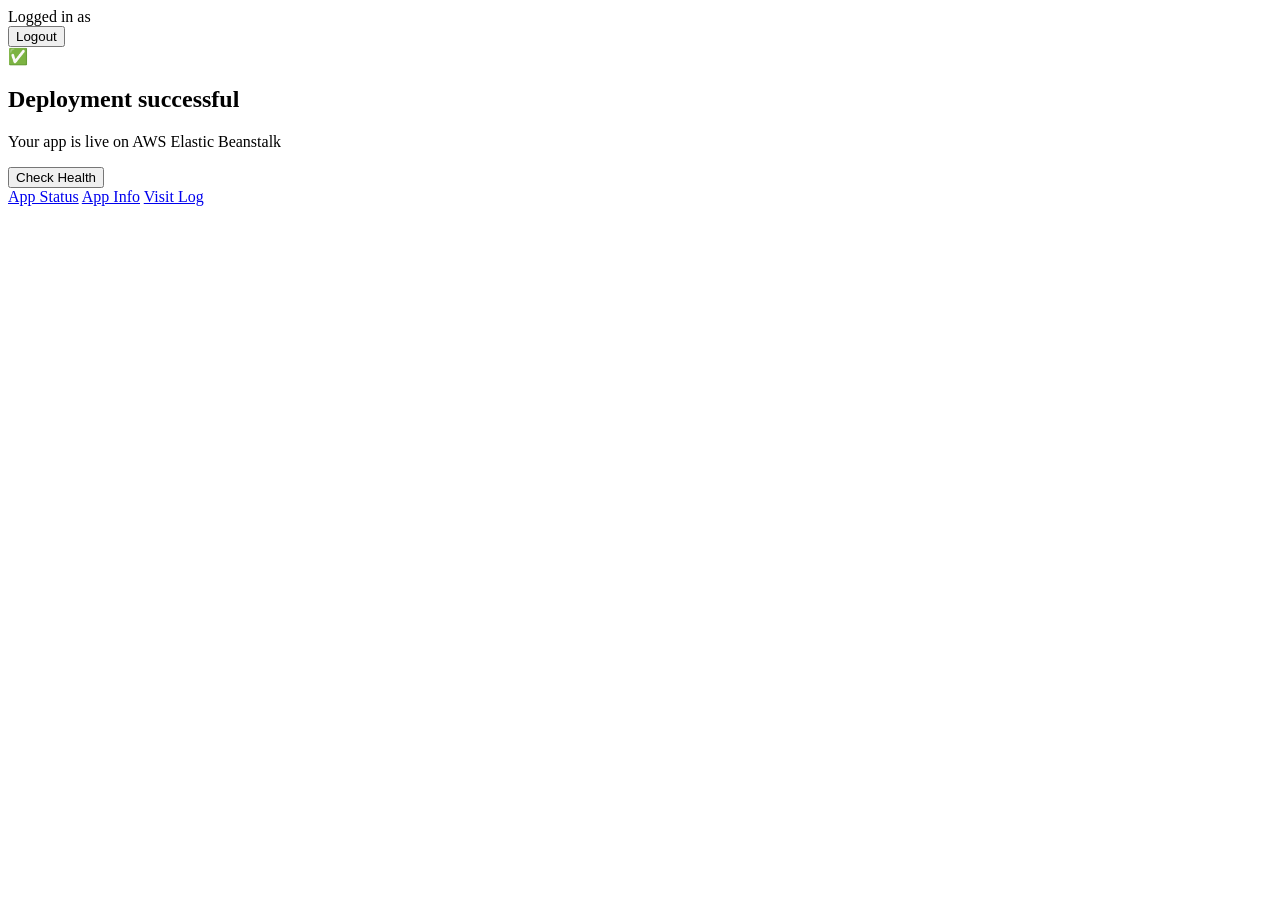
==== bem12-app/src/main/resources/templates/welcome.html @ f9a8775b "feat: Spring Boot application with CI/CD, tests, and DynamoDB integration" ====
<!DOCTYPE html>
<html xmlns:th="http://www.thymeleaf.org"
      xmlns:sec="http://www.thymeleaf.org/extras/spring-security">
<head>
  <meta charset="UTF-8"/>
  <title>Welcome – BEM12 App</title>
  <link rel="stylesheet" th:href="@{/css/style.css}"/>
</head>
<body>
  <div class="card wide">
    <div class="top-bar">
      <span>Logged in as <strong th:text="${email}"></strong></span>
      <form th:action="@{/logout}" method="post">
        <button type="submit" class="btn btn-outline btn-sm">Logout</button>
      </form>
    </div>

    <div class="logo">&#9989;</div>
    <h2>Deployment successful</h2>
    <p class="subtitle">Your app is live on AWS Elastic Beanstalk</p>

    <button id="checkBtn" class="btn btn-primary" onclick="checkHealth()">Check Health</button>

    <div id="result" class="result-box hidden"></div>

    <div class="links">
      <a href="/api/status" target="_blank" class="btn btn-outline btn-sm">App Status</a>
      <a href="/api/info" target="_blank" class="btn btn-outline btn-sm">App Info</a>
      <a href="/api/data" target="_blank" class="btn btn-outline btn-sm">Visit Log</a>
    </div>
  </div>

  <script>
    async function checkHealth() {
      const btn = document.getElementById('checkBtn');
      const box = document.getElementById('result');
      btn.textContent = 'Checking\u2026';
      btn.disabled = true;

      try {
        const res = await fetch('/health');
        const data = await res.json();
        box.className = res.ok ? 'result-box success' : 'result-box error';
        box.innerHTML =
          '<p><strong>Status:</strong> ' + data.status + '</p>' +
          '<p><strong>Service:</strong> ' + data.service + '</p>' +
          '<p><strong>Version:</strong> ' + data.version + '</p>' +
          '<p><strong>DB Status:</strong> ' + data.db_status + '</p>';
      } catch (e) {
        box.className = 'result-box error';
        box.textContent = 'Health check failed: ' + e.message;
      }

      btn.textContent = 'Check Health';
      btn.disabled = false;
    }
  </script>
</body>
</html>
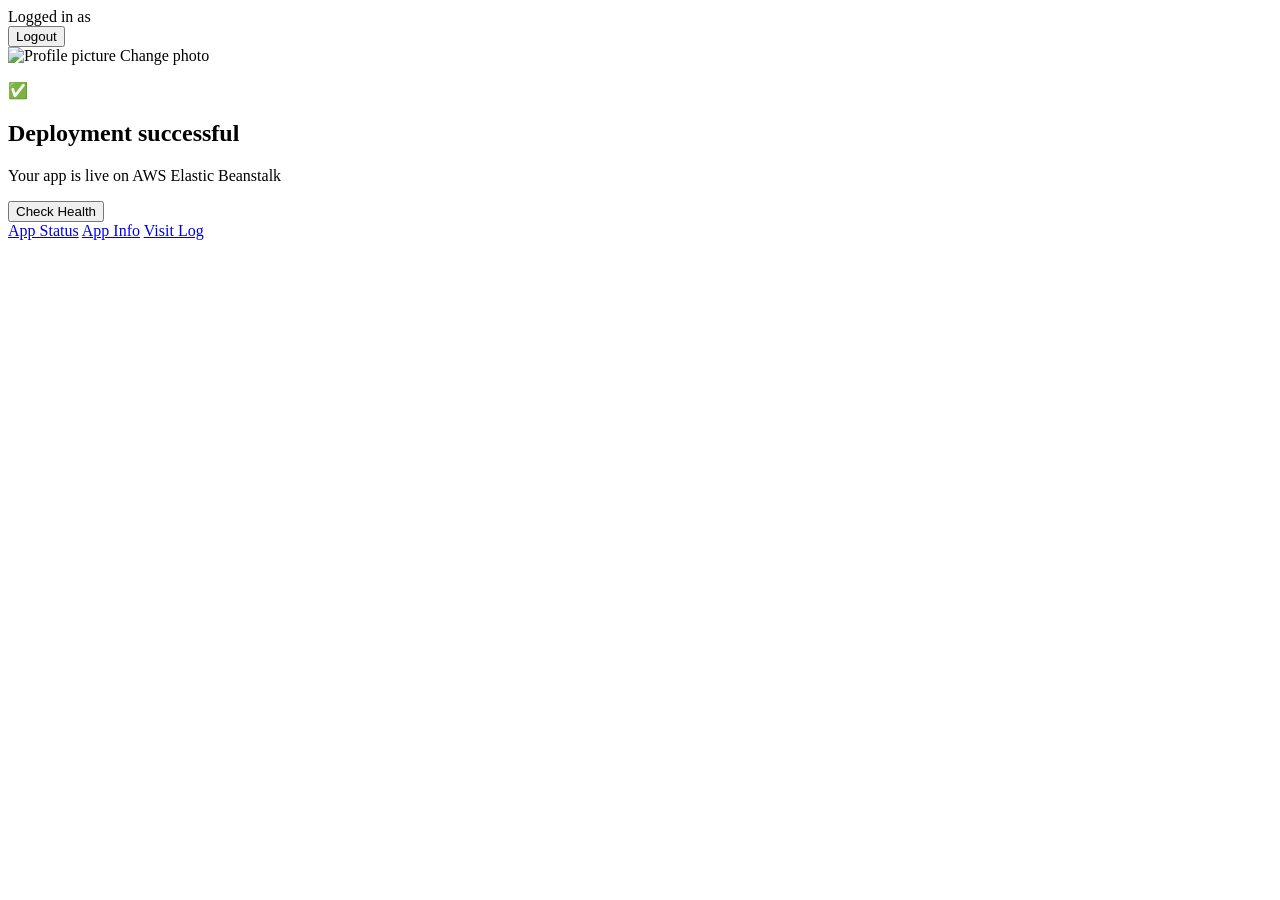
==== commit 1c11e6ed: "feat(PROX-1): add S3 profile picture upload with unit tests Implemented profile picture upload to Am" ====
--- a/bem12-app/src/main/resources/templates/welcome.html
+++ b/bem12-app/src/main/resources/templates/welcome.html
@@ -3,11 +3,15 @@
       xmlns:sec="http://www.thymeleaf.org/extras/spring-security">
 <head>
   <meta charset="UTF-8"/>
+  <meta name="_csrf"        th:content="${_csrf.token}"/>
+  <meta name="_csrf_header" th:content="${_csrf.headerName}"/>
   <title>Welcome – BEM12 App</title>
   <link rel="stylesheet" th:href="@{/css/style.css}"/>
 </head>
 <body>
   <div class="card wide">
+
+    <!-- Top bar -->
     <div class="top-bar">
       <span>Logged in as <strong th:text="${email}"></strong></span>
       <form th:action="@{/logout}" method="post">
@@ -15,37 +19,83 @@
       </form>
     </div>
 
+    <!-- Profile picture -->
+    <div class="avatar-wrap">
+      <img id="profileImg"
+           th:src="${profilePicture} ?: '/css/default-avatar.svg'"
+           src="/css/default-avatar.svg"
+           alt="Profile picture"
+           class="avatar"/>
+      <label class="avatar-btn" for="profileFile">Change photo</label>
+      <input id="profileFile" type="file" accept="image/jpeg,image/png,image/gif,image/webp"
+             onchange="previewAndUpload(this)" hidden/>
+    </div>
+    <p id="uploadMsg" class="hint"></p>
+
+    <!-- Status -->
     <div class="logo">&#9989;</div>
     <h2>Deployment successful</h2>
     <p class="subtitle">Your app is live on AWS Elastic Beanstalk</p>
 
     <button id="checkBtn" class="btn btn-primary" onclick="checkHealth()">Check Health</button>
+    <div id="healthResult" class="result-box hidden"></div>
 
-    <div id="result" class="result-box hidden"></div>
-
+    <!-- Links -->
     <div class="links">
       <a href="/api/status" target="_blank" class="btn btn-outline btn-sm">App Status</a>
-      <a href="/api/info" target="_blank" class="btn btn-outline btn-sm">App Info</a>
-      <a href="/api/data" target="_blank" class="btn btn-outline btn-sm">Visit Log</a>
+      <a href="/api/info"   target="_blank" class="btn btn-outline btn-sm">App Info</a>
+      <a href="/api/data"   target="_blank" class="btn btn-outline btn-sm">Visit Log</a>
     </div>
   </div>
 
   <script>
+    const csrfToken  = document.querySelector('meta[name="_csrf"]').content;
+    const csrfHeader = document.querySelector('meta[name="_csrf_header"]').content;
+
+    async function previewAndUpload(input) {
+      const file = input.files[0];
+      if (!file) return;
+
+      // Immediate local preview
+      document.getElementById('profileImg').src = URL.createObjectURL(file);
+      document.getElementById('uploadMsg').textContent = 'Uploading\u2026';
+
+      const formData = new FormData();
+      formData.append('file', file);
+
+      try {
+        const res = await fetch('/api/profile/upload', {
+          method: 'POST',
+          headers: { [csrfHeader]: csrfToken },
+          body: formData
+        });
+        const data = await res.json();
+        if (res.ok) {
+          document.getElementById('profileImg').src = data.url;
+          document.getElementById('uploadMsg').textContent = data.message;
+        } else {
+          document.getElementById('uploadMsg').textContent = 'Error: ' + data.error;
+        }
+      } catch (e) {
+        document.getElementById('uploadMsg').textContent = 'Upload failed: ' + e.message;
+      }
+    }
+
     async function checkHealth() {
       const btn = document.getElementById('checkBtn');
-      const box = document.getElementById('result');
+      const box = document.getElementById('healthResult');
       btn.textContent = 'Checking\u2026';
       btn.disabled = true;
 
       try {
-        const res = await fetch('/health');
+        const res  = await fetch('/health');
         const data = await res.json();
         box.className = res.ok ? 'result-box success' : 'result-box error';
         box.innerHTML =
-          '<p><strong>Status:</strong> ' + data.status + '</p>' +
-          '<p><strong>Service:</strong> ' + data.service + '</p>' +
-          '<p><strong>Version:</strong> ' + data.version + '</p>' +
-          '<p><strong>DB Status:</strong> ' + data.db_status + '</p>';
+          '<p><strong>Status:</strong> '     + data.status    + '</p>' +
+          '<p><strong>Service:</strong> '    + data.service   + '</p>' +
+          '<p><strong>Version:</strong> '    + data.version   + '</p>' +
+          '<p><strong>DB Status:</strong> '  + data.db_status + '</p>';
       } catch (e) {
         box.className = 'result-box error';
         box.textContent = 'Health check failed: ' + e.message;
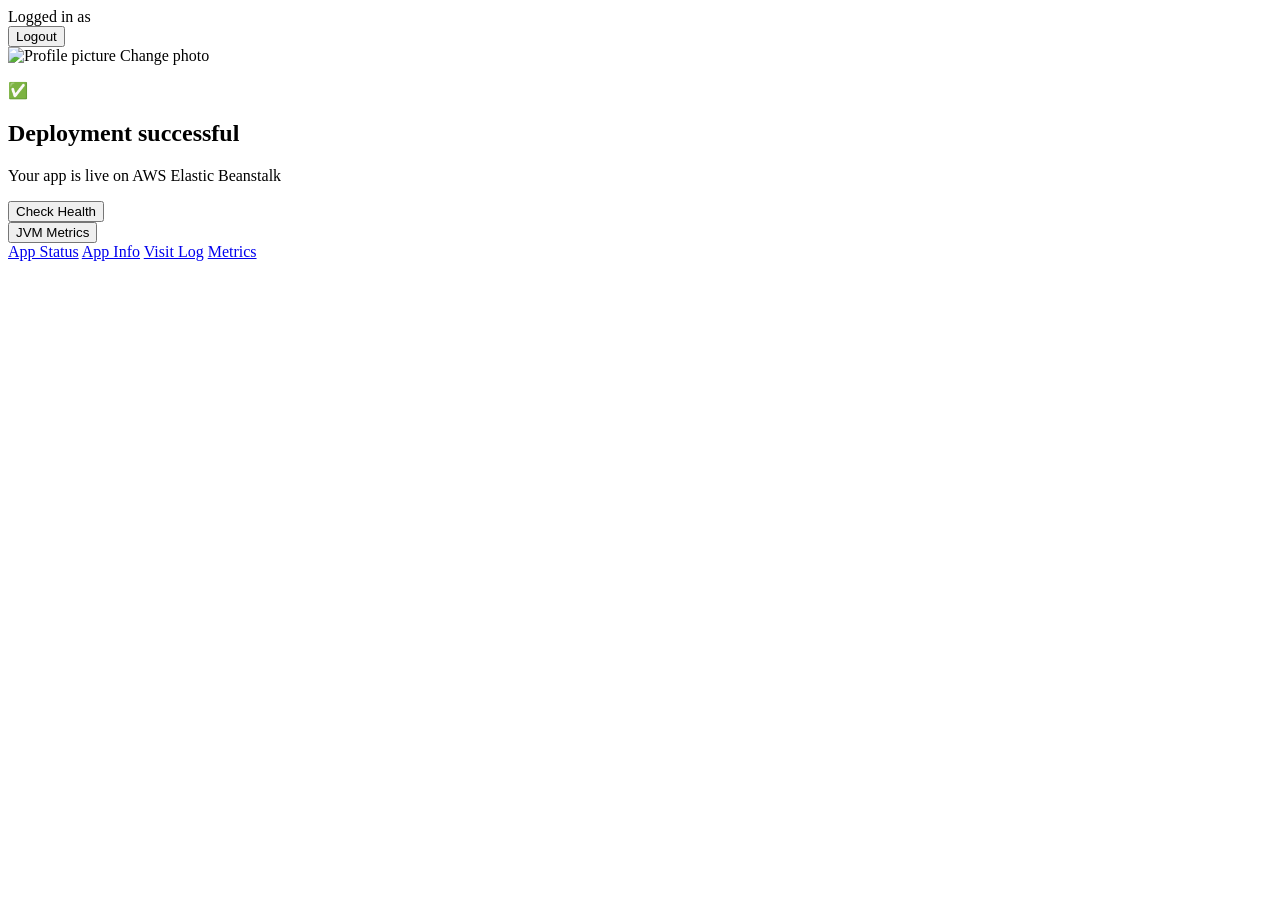
==== commit 92c9fcc9: "feat(ui): add JVM Metrics button and Metrics link to welcome page - JVM Metrics button fetches /api/" ====
--- a/bem12-app/src/main/resources/templates/welcome.html
+++ b/bem12-app/src/main/resources/templates/welcome.html
@@ -40,11 +40,15 @@
     <button id="checkBtn" class="btn btn-primary" onclick="checkHealth()">Check Health</button>
     <div id="healthResult" class="result-box hidden"></div>
 
+    <button id="metricsBtn" class="btn btn-primary" onclick="checkMetrics()">JVM Metrics</button>
+    <div id="metricsResult" class="result-box hidden"></div>
+
     <!-- Links -->
     <div class="links">
-      <a href="/api/status" target="_blank" class="btn btn-outline btn-sm">App Status</a>
-      <a href="/api/info"   target="_blank" class="btn btn-outline btn-sm">App Info</a>
-      <a href="/api/data"   target="_blank" class="btn btn-outline btn-sm">Visit Log</a>
+      <a href="/api/status"  target="_blank" class="btn btn-outline btn-sm">App Status</a>
+      <a href="/api/info"    target="_blank" class="btn btn-outline btn-sm">App Info</a>
+      <a href="/api/data"    target="_blank" class="btn btn-outline btn-sm">Visit Log</a>
+      <a href="/api/metrics" target="_blank" class="btn btn-outline btn-sm">Metrics</a>
     </div>
   </div>
 
@@ -101,7 +105,35 @@
         box.textContent = 'Health check failed: ' + e.message;
       }
 
+      box.classList.remove('hidden');
       btn.textContent = 'Check Health';
+      btn.disabled = false;
+    }
+
+    async function checkMetrics() {
+      const btn = document.getElementById('metricsBtn');
+      const box = document.getElementById('metricsResult');
+      btn.textContent = 'Loading\u2026';
+      btn.disabled = true;
+
+      try {
+        const res  = await fetch('/api/metrics');
+        const data = await res.json();
+        const mem  = data.jvm_memory;
+        box.className = 'result-box success';
+        box.innerHTML =
+          '<p><strong>Heap Used:</strong> '   + mem.heap_used_mb  + ' MB</p>' +
+          '<p><strong>Heap Max:</strong> '    + mem.heap_max_mb   + ' MB</p>' +
+          '<p><strong>Heap Usage:</strong> '  + mem.heap_used_pct + '</p>'    +
+          '<p><strong>Uptime:</strong> '      + data.uptime_seconds + 's</p>' +
+          '<p><strong>DB Status:</strong> '   + data.db_status    + '</p>';
+      } catch (e) {
+        box.className = 'result-box error';
+        box.textContent = 'Metrics fetch failed: ' + e.message;
+      }
+
+      box.classList.remove('hidden');
+      btn.textContent = 'JVM Metrics';
       btn.disabled = false;
     }
   </script>
